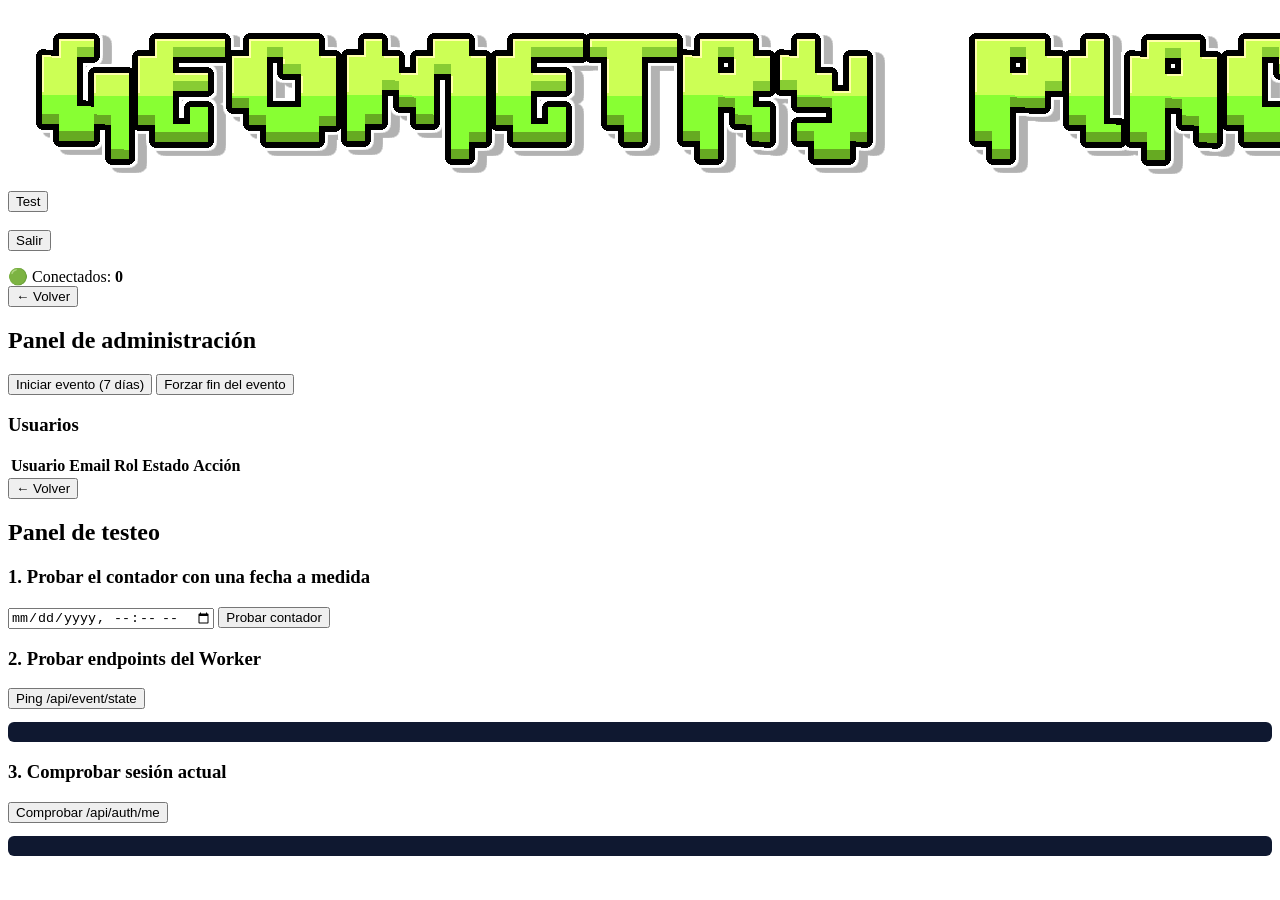
==== public/app.html @ a467fd7f "Update and rename admin.html to app.html" ====
<!DOCTYPE html>
<html lang="es">
<head>
<meta charset="UTF-8" />
<title>Geometry Place</title>
<meta name="viewport" content="width=device-width, initial-scale=1" />
<link rel="stylesheet" href="/css/styles.css" />
</head>
<body>

  <header class="app-header">
    <img class="app-header__logo" src="/assets/logo/Geometry Place.png" alt="Geometry Place" />
    <div class="app-header__spacer"></div>

    <button class="btn" id="test-nav-btn">Test</button>
    <button class="btn" id="admin-nav-btn" style="display:none">Admin</button>

    <div class="app-header__account">
      <img class="app-header__account-icon" id="account-icon" alt="" />
      <span class="app-header__username" id="username-label"></span>
    </div>

    <button class="btn" id="logout-btn">Salir</button>
  </header>

  <!-- ===================== Vista: Contador ===================== -->
  <section class="view countdown-view" id="view-countdown">
    <div class="user-ticker" id="ticker-left">
      <div class="user-ticker__track"></div>
    </div>

    <div class="countdown-view__center">
      <div id="countdown"></div>
      <p class="countdown-view__waiting" id="countdown-waiting-text"></p>
    </div>

    <div class="user-ticker user-ticker--reverse" id="ticker-right">
      <div class="user-ticker__track"></div>
    </div>
  </section>

  <!-- ===================== Vista: Canvas ===================== -->
  <section class="view view--hidden" id="view-canvas">
    <div class="status-bar">
      <span>🟢 Conectados: <strong id="online-count">0</strong></span>
    </div>
    <div class="gd-canvas-wrap">
      <div class="gd-canvas" id="gd-canvas"></div>
      <div class="object-selector" id="object-selector"></div>
    </div>
  </section>

  <!-- ===================== Vista: Admin ===================== -->
  <section class="view view--hidden" id="view-admin">
    <div class="admin-panel">
      <button class="btn" id="admin-back-btn">← Volver</button>
      <h2>Panel de administración</h2>

      <div class="admin-actions">
        <button class="btn" id="start-event-btn">Iniciar evento (7 días)</button>
        <button class="btn" id="finish-event-btn">Forzar fin del evento</button>
        <span id="event-status"></span>
      </div>

      <h3>Usuarios</h3>
      <table>
        <thead>
          <tr><th>Usuario</th><th>Email</th><th>Rol</th><th>Estado</th><th>Acción</th></tr>
        </thead>
        <tbody id="users-table-body"></tbody>
      </table>
    </div>
  </section>

  <!-- ===================== Vista: Test (temporal, quitar antes de publicar) ===================== -->
  <section class="view view--hidden" id="view-test">
    <div class="admin-panel">
      <button class="btn" id="test-back-btn">← Volver</button>
      <h2>Panel de testeo</h2>

      <h3>1. Probar el contador con una fecha a medida</h3>
      <input type="datetime-local" id="test-date" />
      <button class="btn" id="test-countdown-btn">Probar contador</button>
      <div id="test-countdown-container"></div>

      <h3>2. Probar endpoints del Worker</h3>
      <button class="btn" id="ping-worker-btn">Ping /api/event/state</button>
      <pre id="ping-result" style="white-space:pre-wrap;background:#0f1830;padding:10px;border-radius:6px"></pre>

      <h3>3. Comprobar sesión actual</h3>
      <button class="btn" id="check-session-btn">Comprobar /api/auth/me</button>
      <pre id="session-result" style="white-space:pre-wrap;background:#0f1830;padding:10px;border-radius:6px"></pre>
    </div>
  </section>

  <script type="module" src="/js/app.js"></script>
</body>
</html>
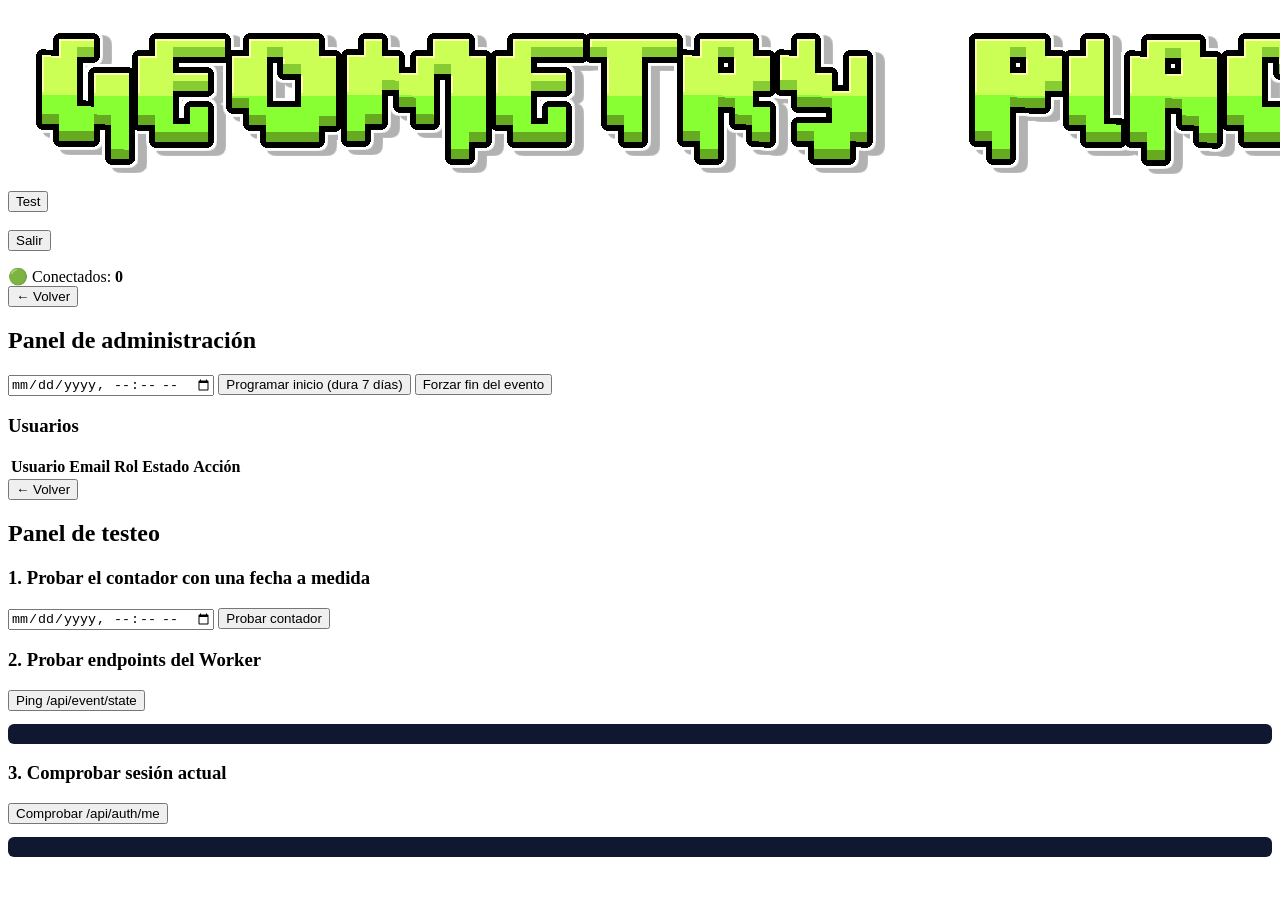
==== commit 774a632f: "Update app.html" ====
--- a/public/app.html
+++ b/public/app.html
@@ -16,8 +16,8 @@
     <button class="btn" id="admin-nav-btn" style="display:none">Admin</button>
 
     <div class="app-header__account">
+      <span class="app-header__username" id="username-label"></span>
       <img class="app-header__account-icon" id="account-icon" alt="" />
-      <span class="app-header__username" id="username-label"></span>
     </div>
 
     <button class="btn" id="logout-btn">Salir</button>
@@ -57,7 +57,8 @@
       <h2>Panel de administración</h2>
 
       <div class="admin-actions">
-        <button class="btn" id="start-event-btn">Iniciar evento (7 días)</button>
+        <input type="datetime-local" id="schedule-date" />
+        <button class="btn" id="schedule-event-btn">Programar inicio (dura 7 días)</button>
         <button class="btn" id="finish-event-btn">Forzar fin del evento</button>
         <span id="event-status"></span>
       </div>
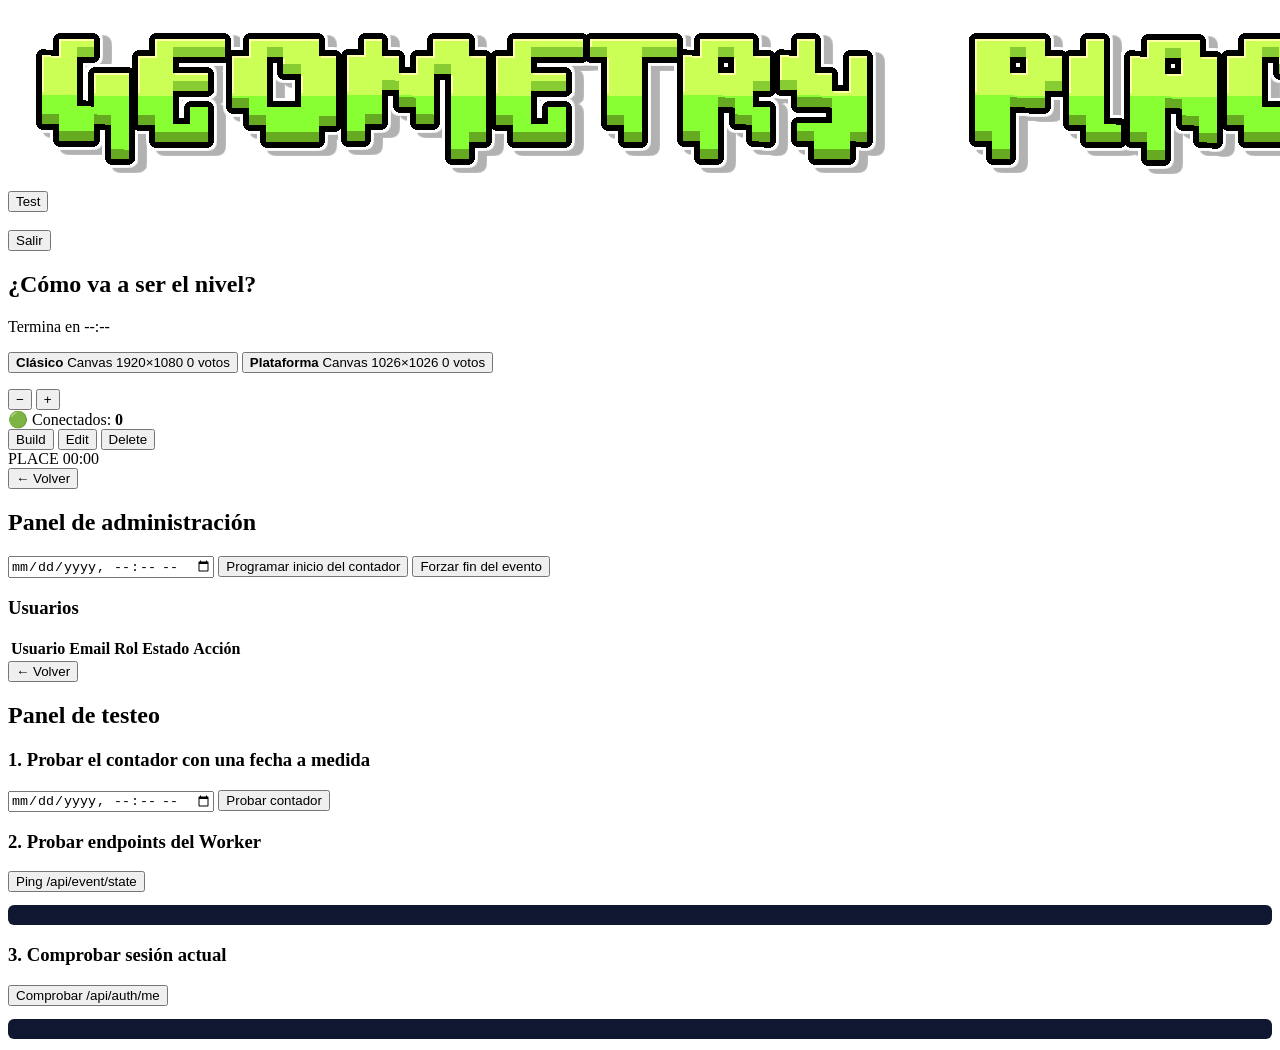
==== commit bf270af4: "Update app.html" ====
--- a/public/app.html
+++ b/public/app.html
@@ -39,14 +39,59 @@
     </div>
   </section>
 
+  <!-- ===================== Vista: Encuesta de modo ===================== -->
+  <section class="view view--hidden vote-view" id="view-vote">
+    <div class="vote-view__card">
+      <h2>¿Cómo va a ser el nivel?</h2>
+      <p class="vote-view__timer">Termina en <span id="vote-timer">--:--</span></p>
+
+      <div class="vote-view__options">
+        <button class="vote-option" id="vote-classic-btn">
+          <strong>Clásico</strong>
+          <span>Canvas 1920×1080</span>
+          <span class="vote-option__count"><span id="vote-count-classic">0</span> votos</span>
+        </button>
+        <button class="vote-option" id="vote-platformer-btn">
+          <strong>Plataforma</strong>
+          <span>Canvas 1026×1026</span>
+          <span class="vote-option__count"><span id="vote-count-platformer">0</span> votos</span>
+        </button>
+      </div>
+
+      <p class="vote-view__hint" id="vote-my-choice"></p>
+    </div>
+  </section>
+
   <!-- ===================== Vista: Canvas ===================== -->
   <section class="view view--hidden" id="view-canvas">
-    <div class="status-bar">
+    <div class="canvas-topbar">
+      <div class="canvas-zoom">
+        <button class="icon-btn" id="zoom-out-btn">−</button>
+        <button class="icon-btn" id="zoom-in-btn">+</button>
+      </div>
       <span>🟢 Conectados: <strong id="online-count">0</strong></span>
     </div>
-    <div class="gd-canvas-wrap">
+
+    <div class="gd-canvas-viewport" id="gd-canvas-viewport">
       <div class="gd-canvas" id="gd-canvas"></div>
-      <div class="object-selector" id="object-selector"></div>
+    </div>
+
+    <div class="canvas-bottombar">
+      <div class="mode-switch" id="mode-switch">
+        <button class="mode-switch__btn mode-switch__btn--active" data-mode="build">Build</button>
+        <button class="mode-switch__btn" data-mode="edit">Edit</button>
+        <button class="mode-switch__btn" data-mode="delete">Delete</button>
+      </div>
+
+      <div class="tools-panel">
+        <div class="tools-panel__tabs" id="tools-tabs"></div>
+        <div class="tools-panel__grid" id="tools-grid"></div>
+      </div>
+
+      <div class="cooldown-display">
+        <span class="cooldown-display__label" id="cooldown-label">PLACE</span>
+        <span class="cooldown-display__time" id="cooldown-time">00:00</span>
+      </div>
     </div>
   </section>
 
@@ -58,7 +103,7 @@
 
       <div class="admin-actions">
         <input type="datetime-local" id="schedule-date" />
-        <button class="btn" id="schedule-event-btn">Programar inicio (dura 7 días)</button>
+        <button class="btn" id="schedule-event-btn">Programar inicio del contador</button>
         <button class="btn" id="finish-event-btn">Forzar fin del evento</button>
         <span id="event-status"></span>
       </div>
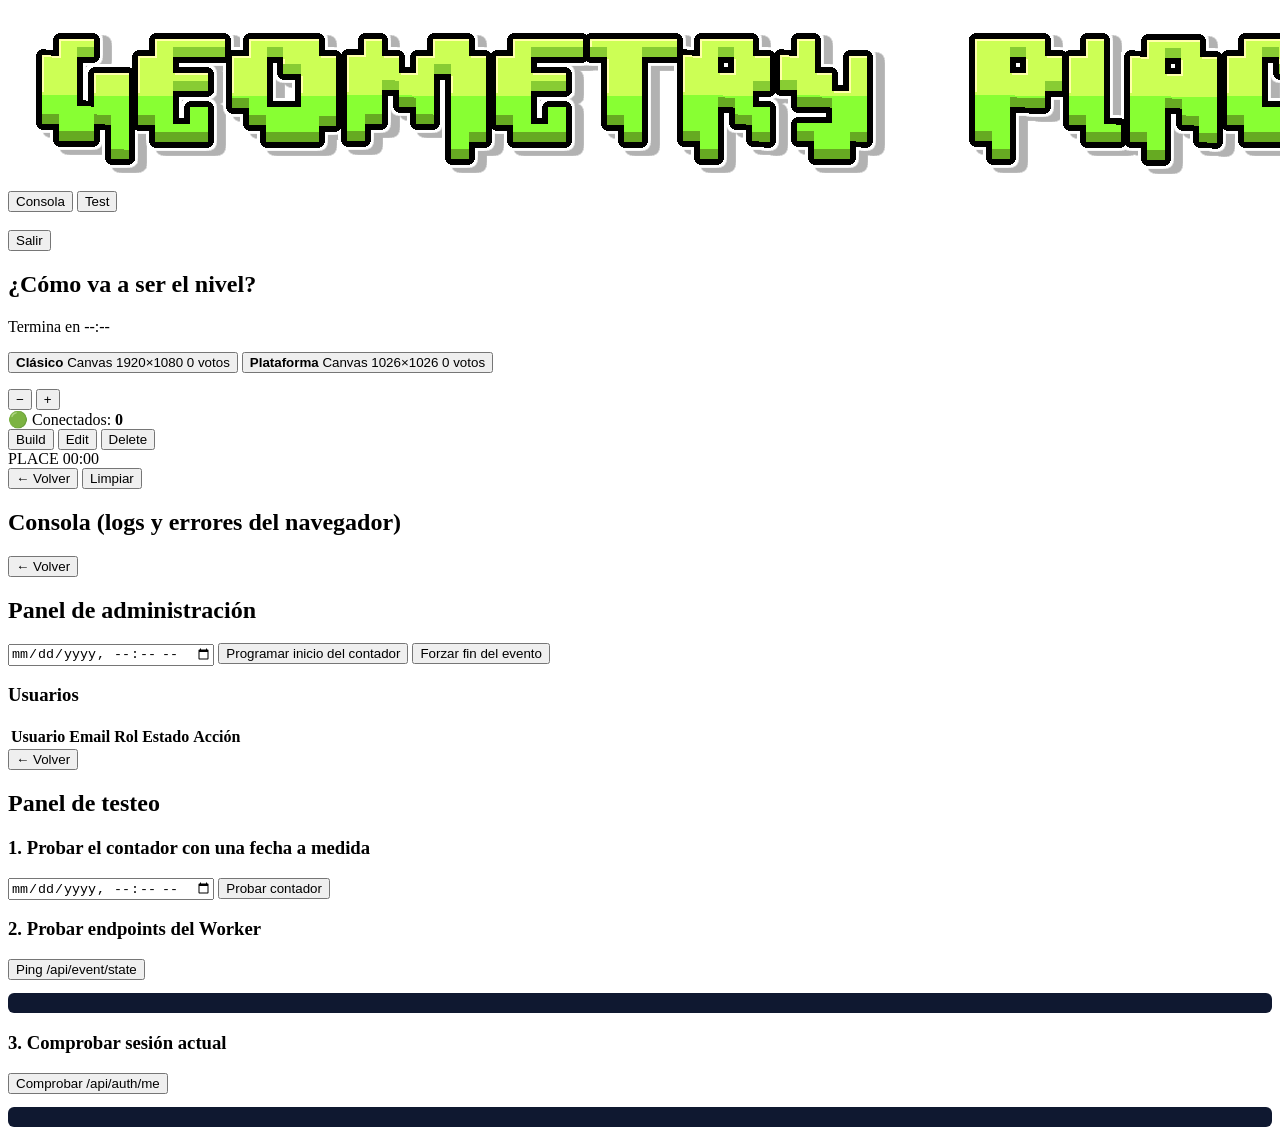
==== commit f687f533: "Update app.html" ====
--- a/public/app.html
+++ b/public/app.html
@@ -12,6 +12,7 @@
     <img class="app-header__logo" src="/assets/logo/Geometry Place.png" alt="Geometry Place" />
     <div class="app-header__spacer"></div>
 
+    <button class="btn" id="console-nav-btn">Consola</button>
     <button class="btn" id="test-nav-btn">Test</button>
     <button class="btn" id="admin-nav-btn" style="display:none">Admin</button>
 
@@ -95,6 +96,16 @@
     </div>
   </section>
 
+  <!-- ===================== Vista: Consola (temporal, quitar antes de publicar) ===================== -->
+  <section class="view view--hidden" id="view-console">
+    <div class="admin-panel">
+      <button class="btn" id="console-back-btn">← Volver</button>
+      <button class="btn" id="console-clear-btn">Limpiar</button>
+      <h2>Consola (logs y errores del navegador)</h2>
+      <div id="console-output" class="console-output"></div>
+    </div>
+  </section>
+
   <!-- ===================== Vista: Admin ===================== -->
   <section class="view view--hidden" id="view-admin">
     <div class="admin-panel">
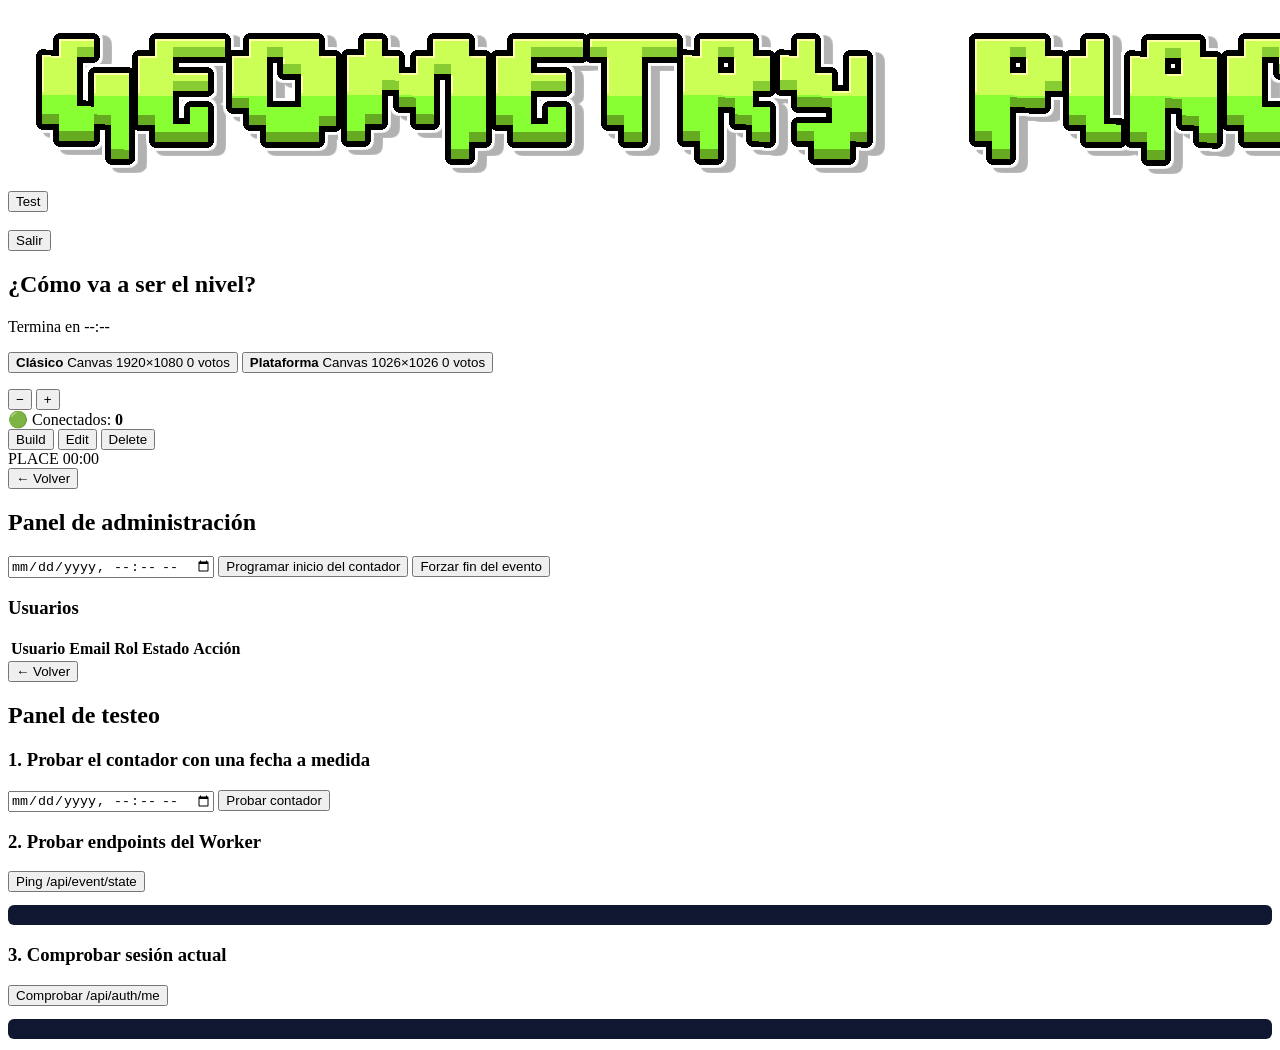
==== commit b31d281d: "Update app.html" ====
--- a/public/app.html
+++ b/public/app.html
@@ -5,6 +5,7 @@
 <title>Geometry Place</title>
 <meta name="viewport" content="width=device-width, initial-scale=1" />
 <link rel="stylesheet" href="/css/styles.css" />
+<script src="/js/devconsole.js"></script>
 </head>
 <body>
 
@@ -12,7 +13,6 @@
     <img class="app-header__logo" src="/assets/logo/Geometry Place.png" alt="Geometry Place" />
     <div class="app-header__spacer"></div>
 
-    <button class="btn" id="console-nav-btn">Consola</button>
     <button class="btn" id="test-nav-btn">Test</button>
     <button class="btn" id="admin-nav-btn" style="display:none">Admin</button>
 
@@ -96,16 +96,6 @@
     </div>
   </section>
 
-  <!-- ===================== Vista: Consola (temporal, quitar antes de publicar) ===================== -->
-  <section class="view view--hidden" id="view-console">
-    <div class="admin-panel">
-      <button class="btn" id="console-back-btn">← Volver</button>
-      <button class="btn" id="console-clear-btn">Limpiar</button>
-      <h2>Consola (logs y errores del navegador)</h2>
-      <div id="console-output" class="console-output"></div>
-    </div>
-  </section>
-
   <!-- ===================== Vista: Admin ===================== -->
   <section class="view view--hidden" id="view-admin">
     <div class="admin-panel">
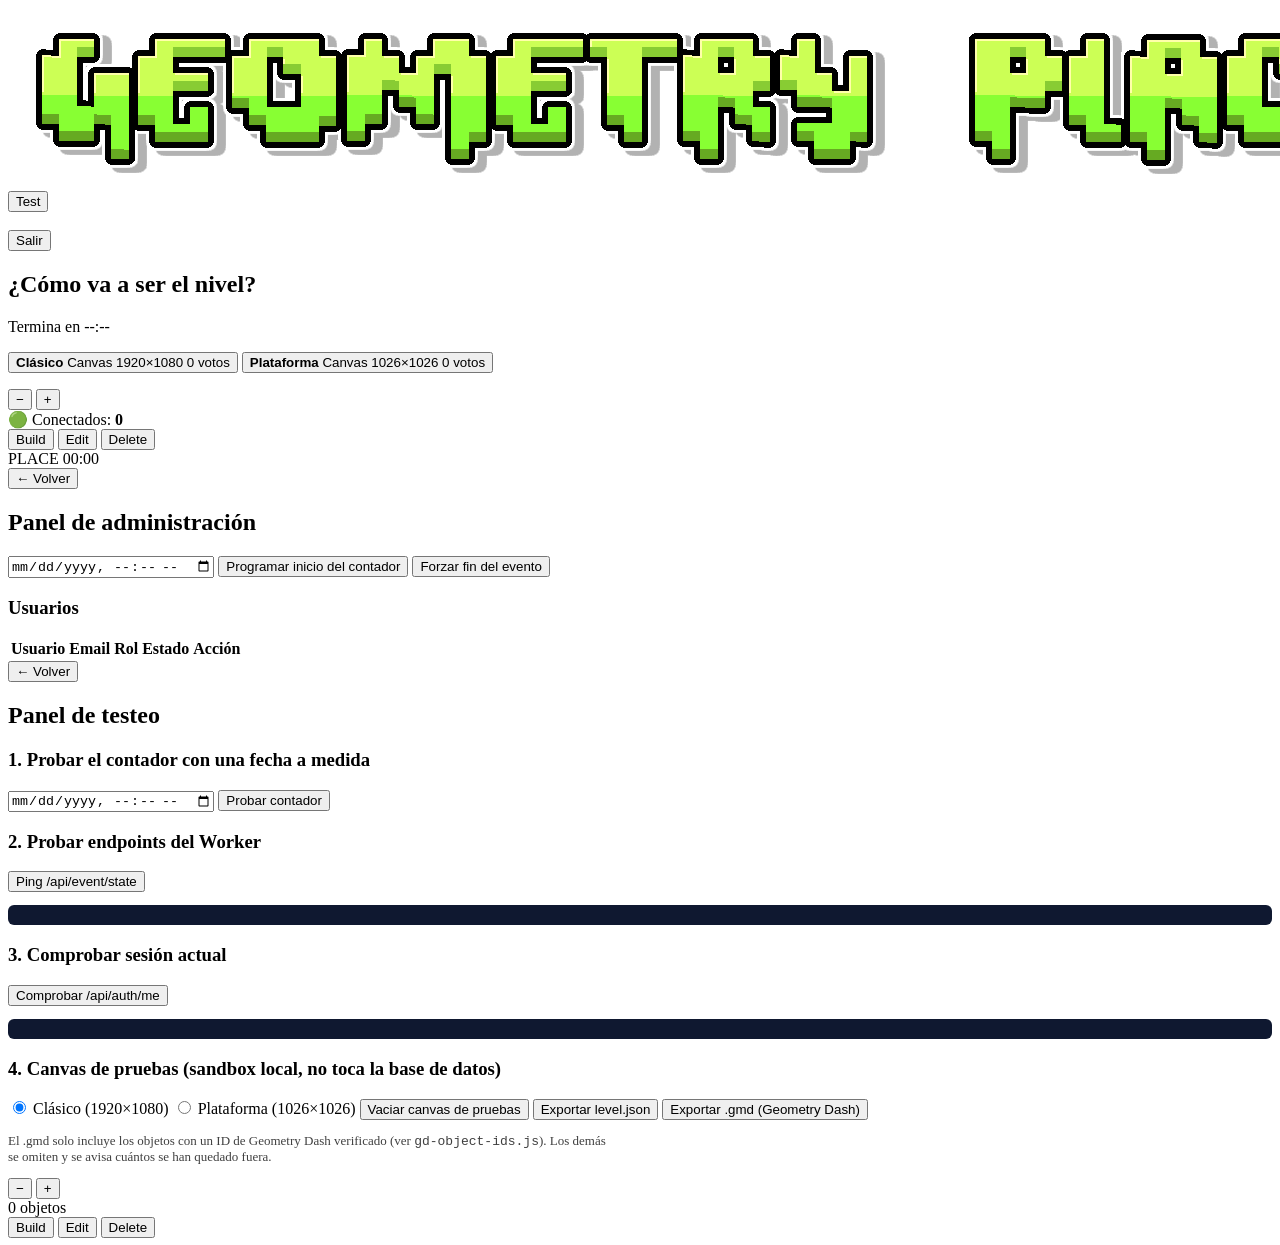
==== commit 6a3ee28d: "Update app.html" ====
--- a/public/app.html
+++ b/public/app.html
@@ -137,6 +137,45 @@
       <h3>3. Comprobar sesión actual</h3>
       <button class="btn" id="check-session-btn">Comprobar /api/auth/me</button>
       <pre id="session-result" style="white-space:pre-wrap;background:#0f1830;padding:10px;border-radius:6px"></pre>
+
+      <h3>4. Canvas de pruebas (sandbox local, no toca la base de datos)</h3>
+      <div class="admin-actions">
+        <label><input type="radio" name="test-canvas-mode" value="classic" checked /> Clásico (1920×1080)</label>
+        <label><input type="radio" name="test-canvas-mode" value="platformer" /> Plataforma (1026×1026)</label>
+        <button class="btn" id="test-canvas-reset-btn">Vaciar canvas de pruebas</button>
+        <button class="btn" id="test-canvas-export-btn">Exportar level.json</button>
+        <button class="btn" id="test-canvas-export-gmd-btn">Exportar .gmd (Geometry Dash)</button>
+      </div>
+      <p style="font-size:13px;opacity:0.75;max-width:600px">
+        El .gmd solo incluye los objetos con un ID de Geometry Dash verificado
+        (ver <code>gd-object-ids.js</code>). Los demás se omiten y se avisa
+        cuántos se han quedado fuera.
+      </p>
+    </div>
+
+    <div class="canvas-topbar">
+      <div class="canvas-zoom">
+        <button class="icon-btn" id="test-zoom-out-btn">−</button>
+        <button class="icon-btn" id="test-zoom-in-btn">+</button>
+      </div>
+      <span id="test-object-count">0 objetos</span>
+    </div>
+
+    <div class="gd-canvas-viewport" id="test-canvas-viewport">
+      <div class="gd-canvas" id="test-canvas"></div>
+    </div>
+
+    <div class="canvas-bottombar">
+      <div class="mode-switch" id="test-mode-switch">
+        <button class="mode-switch__btn mode-switch__btn--active" data-mode="build">Build</button>
+        <button class="mode-switch__btn" data-mode="edit">Edit</button>
+        <button class="mode-switch__btn" data-mode="delete">Delete</button>
+      </div>
+
+      <div class="tools-panel">
+        <div class="tools-panel__tabs" id="test-tools-tabs"></div>
+        <div class="tools-panel__grid" id="test-tools-grid"></div>
+      </div>
     </div>
   </section>
 
